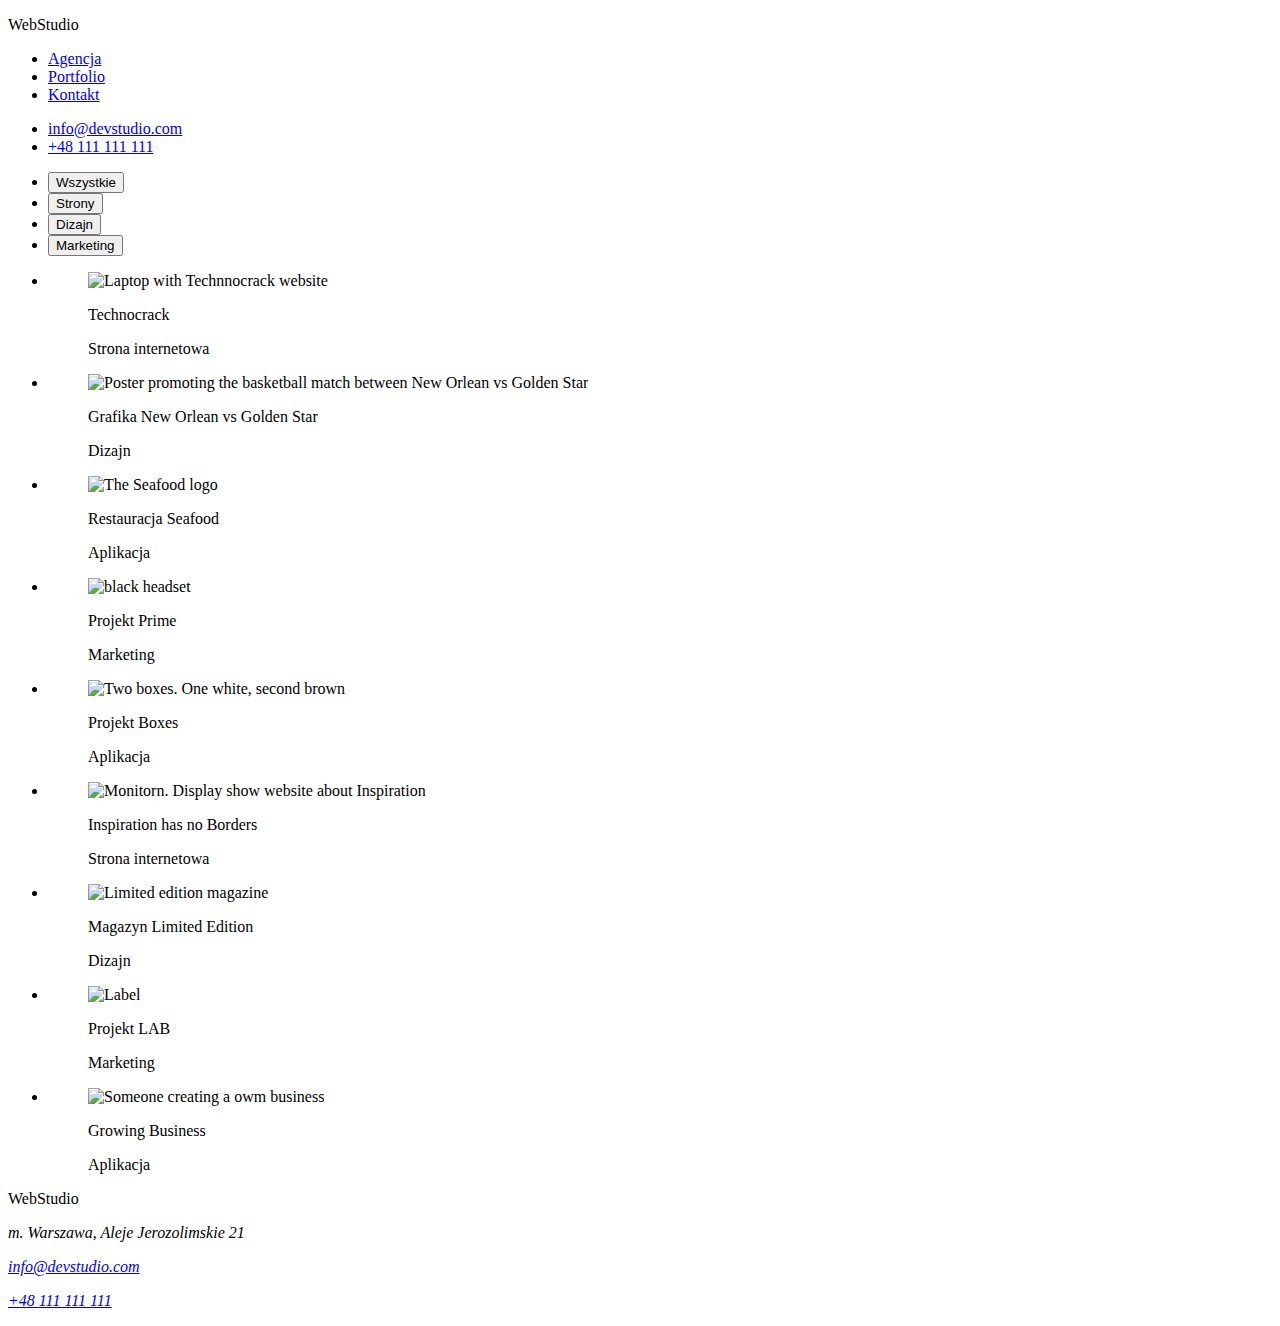
==== portfolio.html @ a56bacb6 "Upgrade portfolio.html, add photo" ====
<!DOCTYPE html>
<html lang="en">
    <head>
        <meta charset="UTF-8" />
        <meta http-equiv="X-UA-Compatible" content="IE=edge" />
        <meta name="viewport" content="width=device-width, initial-scale=1.0" />
        <title>Zadanie domowe #1</title>
    </head>
    <body>
        <header>
            <div>
                <p><span>Web</span>Studio</p>
                <nav>
                    <ul>
                        <li><a href="index.html">Agencja</a></li>
                        <li><a href="portfolio.html">Portfolio</a></li>
                        <li><a href="#">Kontakt</a></li>
                    </ul>
                </nav>
                <ul>
                    <li><a href="mailto:info@devstudio.com">info@devstudio.com</a></li>
                    <li><a href="tel:+48111111111">+48 111 111 111</a></li>
                </ul>
            </div>
        </header>
        <main>
            <section class="portfolio">
                <ul class="portfolio-filters">
                    <li><button type="button">Wszystkie</button></li>
                    <li><button type="button">Strony</button></li>
                    <li><button type="button">Dizajn</button></li>
                    <li><button type="button">Marketing</button></li>
                </ul>
                <ul class="portfolio-photo">
                    <li>
                        <figure>
                            <img
                                src="goit-markup-hw-02/images/laptop.jpg"
                                alt="Laptop with Technnocrack website"
                                width="370px"
                                height="294px"
                            />
                            <figcaption>
                                <p class="photo-title">Technocrack</p>
                                <p class="photo-description">Strona internetowa</p>
                            </figcaption>
                        </figure>
                    </li>
                    <li>
                        <figure>
                            <img
                                src="goit-markup-hw-02/images/goldenstar.jpg"
                                alt="Poster promoting the basketball match between New Orlean vs Golden Star"
                                width="370px"
                                height="294px"
                            />
                            <figcaption>
                                <p class="photo-title">Grafika New Orlean vs Golden Star</p>
                                <p class="photo-description">Dizajn</p>
                            </figcaption>
                        </figure>
                    </li>
                    <li>
                        <figure>
                            <img
                                src="/goit-markup-hw-02/images/restaurant.jpg"
                                alt="The Seafood logo"
                                width="370px"
                                height="294px"
                            />
                            <figcaption>
                                <p class="photo-title">Restauracja Seafood</p>
                                <p class="photo-description">Aplikacja</p>
                            </figcaption>
                        </figure>
                    </li>
                    <li>
                        <figure>
                            <img
                                src="/goit-markup-hw-02/images/headset.jpg"
                                alt="black headset"
                                width="370px"
                                height="294px"
                            />
                            <figcaption>
                                <p class="photo-title">Projekt Prime</p>
                                <p class="photo-description">Marketing</p>
                            </figcaption>
                        </figure>
                    </li>
                    <li>
                        <figure>
                            <img
                                src="/goit-markup-hw-02/images/boxes.jpg"
                                alt="Two boxes. One white, second brown"
                                width="370px"
                                height="294px"
                            />
                            <figcaption>
                                <p class="photo-title">Projekt Boxes</p>
                                <p class="photo-description">Aplikacja</p>
                            </figcaption>
                        </figure>
                    </li>
                    <li>
                        <figure>
                            <img
                                src="/goit-markup-hw-02/images/monitor.jpg"
                                alt="Monitorn. Display show website about Inspiration"
                                width="370px"
                                height="294px"
                            />
                            <figcaption>
                                <p class="photo-title">Inspiration has no Borders</p>
                                <p class="photo-description">Strona internetowa</p>
                            </figcaption>
                        </figure>
                    </li>
                    <li>
                        <figure>
                            <img
                                src="/goit-markup-hw-02/images/book.jpg"
                                alt="Limited edition magazine"
                                width="370px"
                                height="294px"
                            />
                            <figcaption>
                                <p class="photo-title">Magazyn Limited Edition</p>
                                <p class="photo-description">Dizajn</p>
                            </figcaption>
                        </figure>
                    </li>
                    <li>
                        <figure>
                            <img
                                src="/goit-markup-hw-02/images/label.jpg"
                                alt="Label"
                                width="370px"
                                height="294px"
                            />
                            <figcaption>
                                <p class="photo-title">Projekt LAB</p>
                                <p class="photo-description">Marketing</p>
                            </figcaption>
                        </figure>
                    </li>
                    <li>
                        <figure>
                            <img
                                src="/goit-markup-hw-02/images/laptop2.jpg"
                                alt="Someone creating a owm business"
                                width="370px"
                                height="294px"
                            />
                            <figcaption>
                                <p class="photo-title">Growing Business</p>
                                <p class="photo-description">Aplikacja</p>
                            </figcaption>
                        </figure>
                    </li>
                </ul>
            </section>
        </main>
        <footer>
            <p><span>Web</span>Studio</p>
            <address>
                <p>m. Warszawa, Aleje Jerozolimskie 21</p>
                <p><a href="mailto:info@devstudio.com">info@devstudio.com</a></p>
                <p><a href="tel:+48111111111">+48 111 111 111</a></p>
            </address>
        </footer>
    </body>
</html>
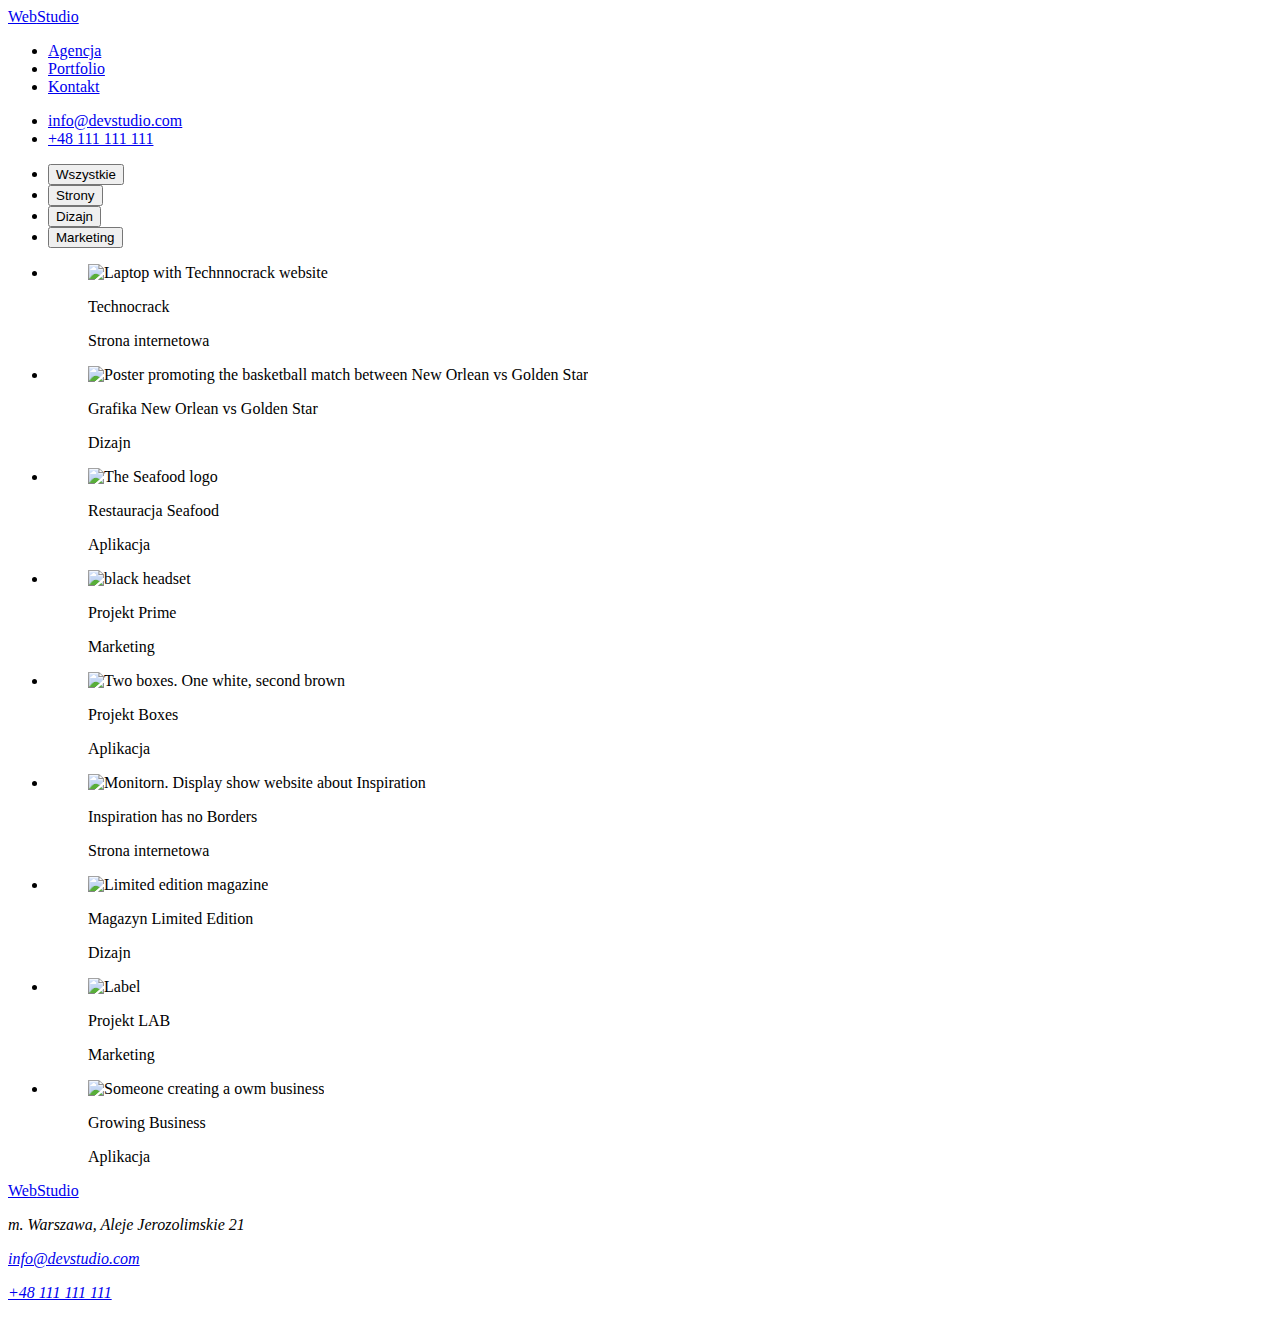
==== commit fa3c5c95: "corrections after Notes" ====
--- a/portfolio.html
+++ b/portfolio.html
@@ -4,27 +4,36 @@
         <meta charset="UTF-8" />
         <meta http-equiv="X-UA-Compatible" content="IE=edge" />
         <meta name="viewport" content="width=device-width, initial-scale=1.0" />
-        <title>Zadanie domowe #1</title>
+        <title>Zadanie domowe #2</title>
+        <link rel="stylesheet" href="/goit-markup-hw-02/css/styles.css" />
+        <link rel="preconnect" href="https://fonts.googleapis.com" />
+        <link rel="preconnect" href="https://fonts.gstatic.com" crossorigin />
+        <link
+            href="https://fonts.googleapis.com/css2?family=Raleway:wght@700&family=Roboto:wght@400;500;700;900&display=swap"
+            rel="stylesheet"
+        />
     </head>
     <body>
         <header>
-            <div>
-                <p><span>Web</span>Studio</p>
-                <nav>
+            <div class="menu">
+                <a class="company-name" href="index.html"
+                    ><span class="backlight">Web</span>Studio</a
+                >
+                <nav class="menu-links">
                     <ul>
-                        <li><a href="index.html">Agencja</a></li>
-                        <li><a href="portfolio.html">Portfolio</a></li>
-                        <li><a href="#">Kontakt</a></li>
+                        <li><a class="link" href="index.html">Agencja</a></li>
+                        <li><a class="link" href="portfolio.html">Portfolio</a></li>
+                        <li><a class="link" href="#">Kontakt</a></li>
                     </ul>
                 </nav>
-                <ul>
-                    <li><a href="mailto:info@devstudio.com">info@devstudio.com</a></li>
-                    <li><a href="tel:+48111111111">+48 111 111 111</a></li>
+                <ul class="menu-contacts">
+                    <li><a class="link" href="mailto:info@devstudio.com">info@devstudio.com</a></li>
+                    <li><a class="link" href="tel:+48111111111">+48 111 111 111</a></li>
                 </ul>
             </div>
         </header>
         <main>
-            <section class="portfolio">
+            <div class="portfolio">
                 <ul class="portfolio-filters">
                     <li><button type="button">Wszystkie</button></li>
                     <li><button type="button">Strony</button></li>
@@ -35,10 +44,10 @@
                     <li>
                         <figure>
                             <img
-                                src="goit-markup-hw-02/images/laptop.jpg"
+                                src="/goit-markup-hw-02/images/laptop.jpg"
                                 alt="Laptop with Technnocrack website"
-                                width="370px"
-                                height="294px"
+                                width="370"
+                                height="294"
                             />
                             <figcaption>
                                 <p class="photo-title">Technocrack</p>
@@ -49,10 +58,10 @@
                     <li>
                         <figure>
                             <img
-                                src="goit-markup-hw-02/images/goldenstar.jpg"
+                                src="/goit-markup-hw-02/images/goldenstar.jpg"
                                 alt="Poster promoting the basketball match between New Orlean vs Golden Star"
-                                width="370px"
-                                height="294px"
+                                width="370"
+                                height="294"
                             />
                             <figcaption>
                                 <p class="photo-title">Grafika New Orlean vs Golden Star</p>
@@ -65,8 +74,8 @@
                             <img
                                 src="/goit-markup-hw-02/images/restaurant.jpg"
                                 alt="The Seafood logo"
-                                width="370px"
-                                height="294px"
+                                width="370"
+                                height="294"
                             />
                             <figcaption>
                                 <p class="photo-title">Restauracja Seafood</p>
@@ -79,8 +88,8 @@
                             <img
                                 src="/goit-markup-hw-02/images/headset.jpg"
                                 alt="black headset"
-                                width="370px"
-                                height="294px"
+                                width="370"
+                                height="294"
                             />
                             <figcaption>
                                 <p class="photo-title">Projekt Prime</p>
@@ -93,8 +102,8 @@
                             <img
                                 src="/goit-markup-hw-02/images/boxes.jpg"
                                 alt="Two boxes. One white, second brown"
-                                width="370px"
-                                height="294px"
+                                width="370"
+                                height="294"
                             />
                             <figcaption>
                                 <p class="photo-title">Projekt Boxes</p>
@@ -107,8 +116,8 @@
                             <img
                                 src="/goit-markup-hw-02/images/monitor.jpg"
                                 alt="Monitorn. Display show website about Inspiration"
-                                width="370px"
-                                height="294px"
+                                width="370"
+                                height="294"
                             />
                             <figcaption>
                                 <p class="photo-title">Inspiration has no Borders</p>
@@ -121,8 +130,8 @@
                             <img
                                 src="/goit-markup-hw-02/images/book.jpg"
                                 alt="Limited edition magazine"
-                                width="370px"
-                                height="294px"
+                                width="370"
+                                height="294"
                             />
                             <figcaption>
                                 <p class="photo-title">Magazyn Limited Edition</p>
@@ -135,8 +144,8 @@
                             <img
                                 src="/goit-markup-hw-02/images/label.jpg"
                                 alt="Label"
-                                width="370px"
-                                height="294px"
+                                width="370"
+                                height="294"
                             />
                             <figcaption>
                                 <p class="photo-title">Projekt LAB</p>
@@ -149,8 +158,8 @@
                             <img
                                 src="/goit-markup-hw-02/images/laptop2.jpg"
                                 alt="Someone creating a owm business"
-                                width="370px"
-                                height="294px"
+                                width="370"
+                                height="294"
                             />
                             <figcaption>
                                 <p class="photo-title">Growing Business</p>
@@ -159,11 +168,11 @@
                         </figure>
                     </li>
                 </ul>
-            </section>
+            </div>
         </main>
-        <footer>
-            <p><span>Web</span>Studio</p>
-            <address>
+        <footer class="footer">
+            <a class="company-name" href="index.html"><span class="backlight">Web</span>Studio</a>
+            <address class="adress">
                 <p>m. Warszawa, Aleje Jerozolimskie 21</p>
                 <p><a href="mailto:info@devstudio.com">info@devstudio.com</a></p>
                 <p><a href="tel:+48111111111">+48 111 111 111</a></p>
